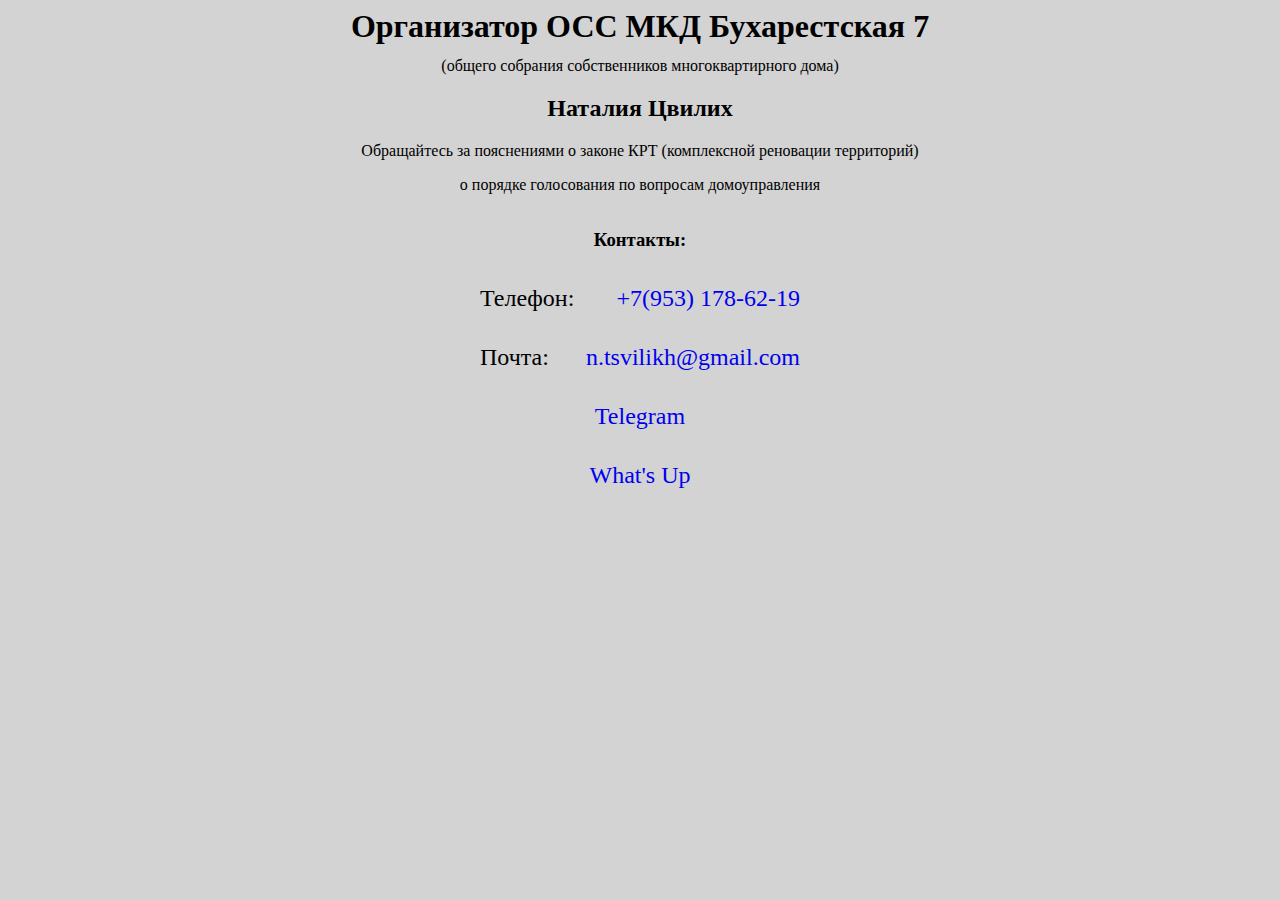
==== root/index.html @ 3233ea7f "Create index.html" ====
<html>
  <head>
    <style>
      body {
        background-color: #d3d3d3;
        text-align: center;
      }
      h1 {
        margin-block-end: 0.75rem;
      }
      section {
        display: flex;
        flex-direction: column;
        max-width: 20rem;
        margin: auto;
      }
      a {
        text-decoration: none;
      }
      .row {
        display: flex;
        justify-content: space-between;
        margin: 1rem 0;
        font-size: 1.5rem;
      }
      .row.item {
        justify-content: center;
      }
    </style>
  </head>
  <body>
    <header>
      <h1>Организатор ОСС МКД Бухарестская 7</h1>
      <div>(общего собрания собственников многоквартирного дома)</div>
    </header>

    <main>
      <h2>Наталия Цвилих</h2>

      <p>Обращайтесь за пояснениями о законе КРТ (комплексной реновации территорий)
      </p>
      <p>о порядке голосования по вопросам домоуправления</p>
      
      <section>
        <h3>Контакты:</h3>

        <div class="row">
          <div>Телефон:</div>

          <a href="tel:+79531786219">+7(953) 178-62-19</a>
        </div>

        <div class="row">
          <div>Почта:</div>
          <a href="mailto: n.tsvilikh@gmail.com">n.tsvilikh@gmail.com</a>
        </div>

        <div class="row item">
          <a href="https://t.me/Nnnnn31>Telegram">Telegram</a>
        </div>
        <div class="row item">
          <a
            href="whatsapp://send?abid=79531786219&text=ОСС%2C%20МКД%2C%20Бухарестская%2C%207"
            >What's Up</a
          >
        </div>
      </section>
    </main>
  </body>
</html>
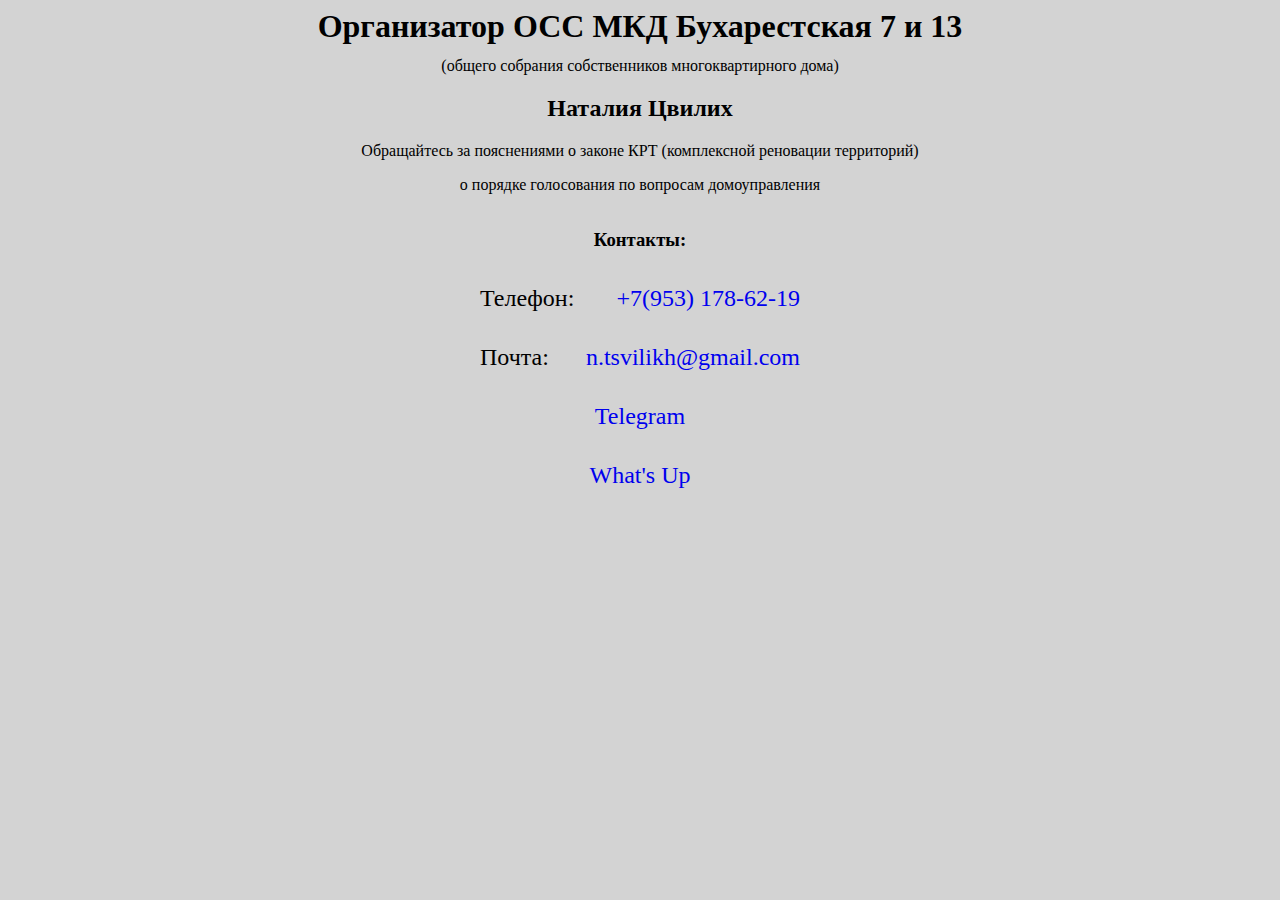
==== commit 714bdbc6: "Update index.html" ====
--- a/root/index.html
+++ b/root/index.html
@@ -30,7 +30,7 @@
   </head>
   <body>
     <header>
-      <h1>Организатор ОСС МКД Бухарестская 7</h1>
+      <h1>Организатор ОСС МКД Бухарестская 7 и 13</h1>
       <div>(общего собрания собственников многоквартирного дома)</div>
     </header>
 
@@ -52,7 +52,7 @@
 
         <div class="row">
           <div>Почта:</div>
-          <a href="mailto: n.tsvilikh@gmail.com">n.tsvilikh@gmail.com</a>
+          <a href="mailto: n.tsvilikh@gmail.com&subject=ОСС МКД Бухарестская">n.tsvilikh@gmail.com</a>
         </div>
 
         <div class="row item">
@@ -60,7 +60,7 @@
         </div>
         <div class="row item">
           <a
-            href="whatsapp://send?abid=79531786219&text=ОСС%2C%20МКД%2C%20Бухарестская%2C%207"
+            href="whatsapp://send?abid=79531786219&text=ОСС%2C%20МКД%2C%20Бухарестская"
             >What's Up</a
           >
         </div>
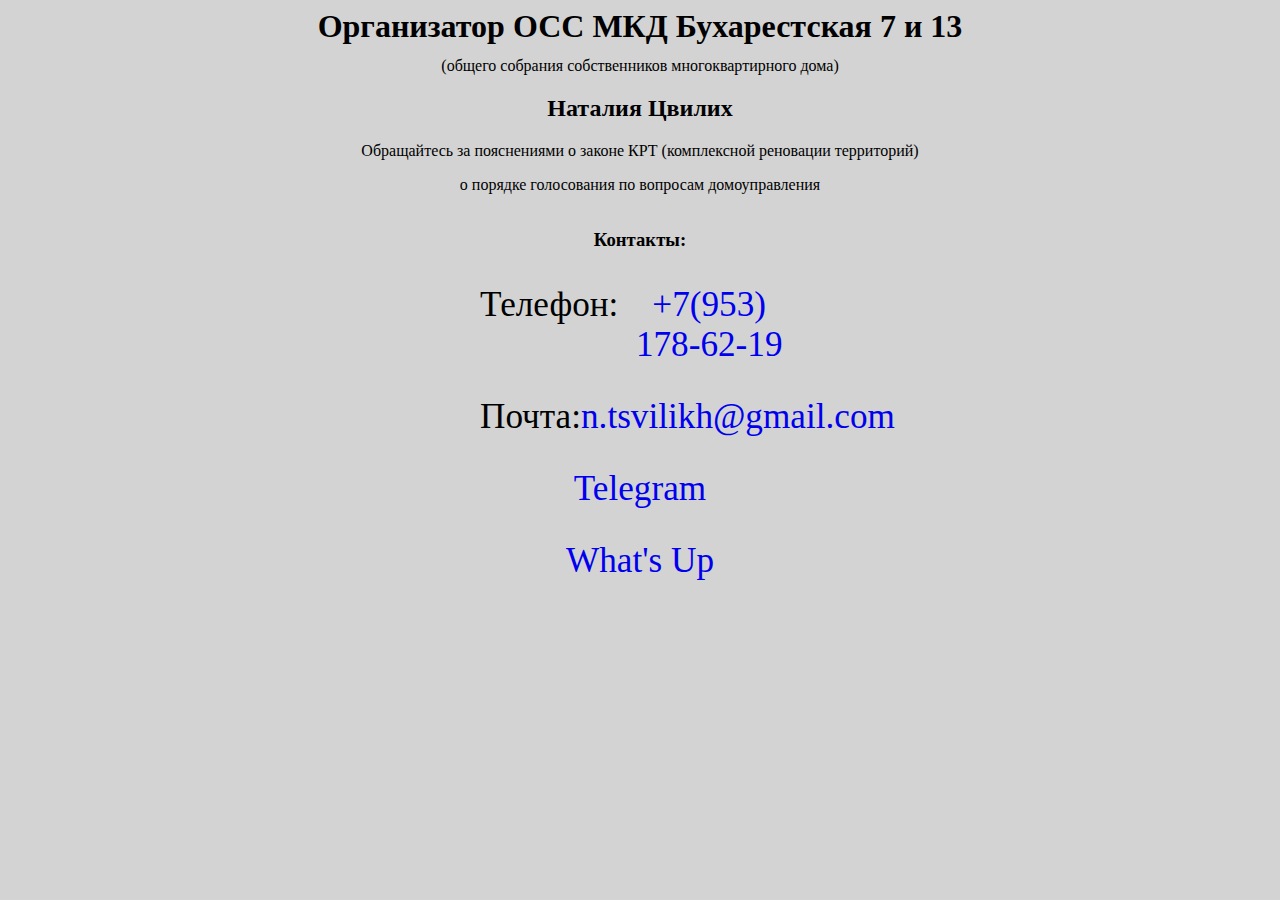
==== commit 753708a4: "Update index.html" ====
--- a/root/index.html
+++ b/root/index.html
@@ -1,5 +1,7 @@
 <html>
   <head>
+    <meta name="robots" content="noindex">
+    
     <style>
       body {
         background-color: #d3d3d3;
@@ -21,7 +23,7 @@
         display: flex;
         justify-content: space-between;
         margin: 1rem 0;
-        font-size: 1.5rem;
+        font-size:calc(1rem + 1.5vw);
       }
       .row.item {
         justify-content: center;
